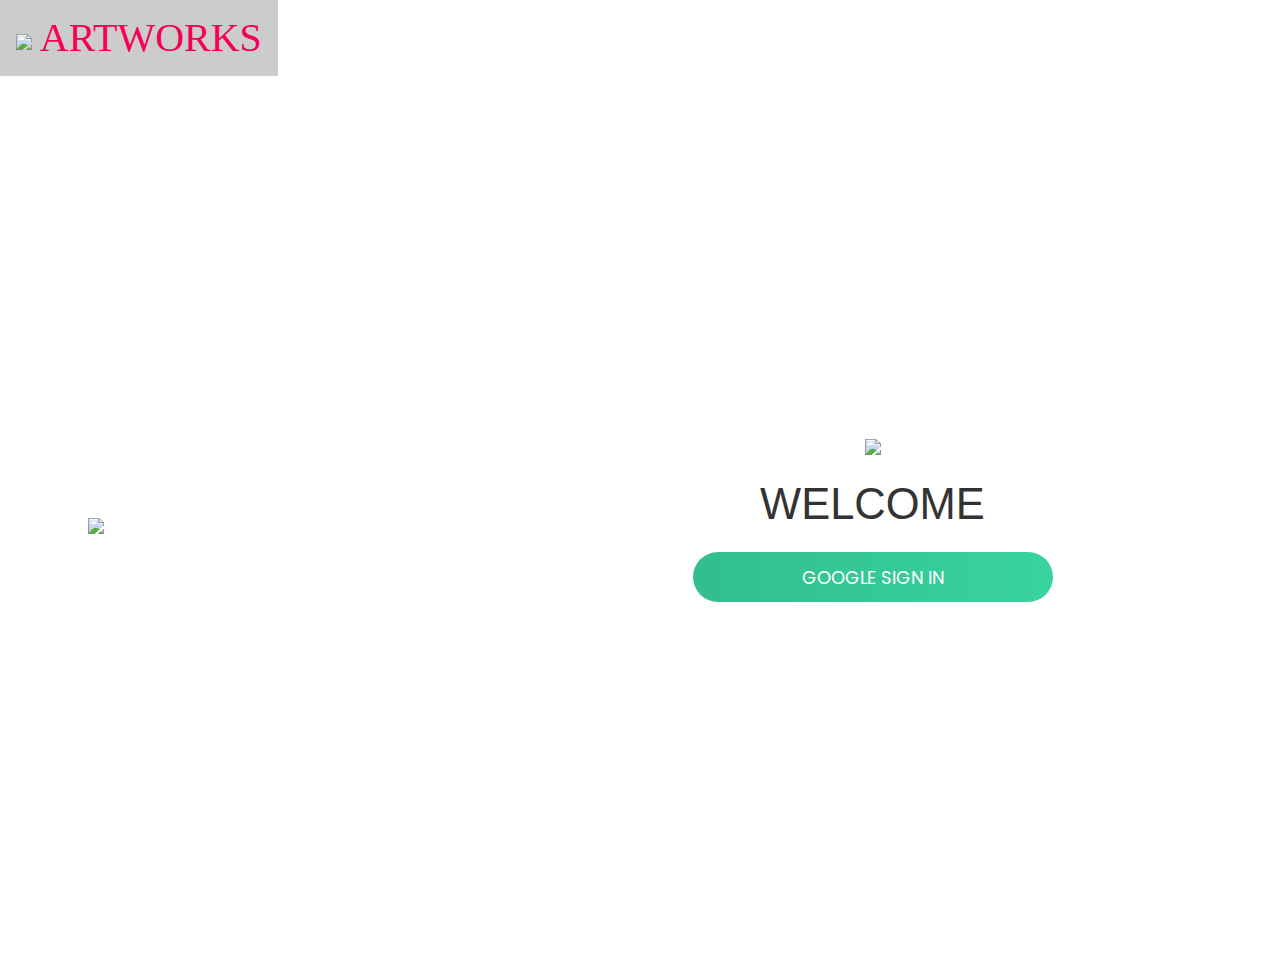
==== index.html @ 38e466d7 "🍂🤑 Updated with Glitch" ====
<!--Programmer: Mely Arias. Description: This is the login page-->
<!DOCTYPE html>
<html>
  <head>
    <link
      rel="icon"
      href="https://cdn.glitch.com/69dbe021-ee33-4ce0-90b3-3ed7d1f74fb6%2Fgroup.png?v=1620609268377"
    />
    <title>Login</title>
    <link rel="stylesheet" type="text/css" href="style.css" />
    <link
      href="https://fonts.googleapis.com/css?family=Poppins:600&display=swap"
      rel="stylesheet"
    />
    <link rel="stylesheet" href="https://www.w3schools.com/w3css/4/w3.css" />
    <script src="https://kit.fontawesome.com/a81368914c.js"></script>
    <meta name="viewport" content="width=device-width, initial-scale=1" />
  </head>
  <div class="w3-bar w3-white">
    <a href="#" class="w3-bar-item w3-button"
      ><label id="logo"
        ><img
          src="https://cdn.glitch.com/69dbe021-ee33-4ce0-90b3-3ed7d1f74fb6%2Fgroup-5.png?v=1620609531355"
          style="vertical-align:middle"
        />
        ARTWORKS</label
      ></a
    >
  </div>
  <body>
  
    <div class="container">
      <div class="img">
        <img
          src="https://cdn.glitch.com/69dbe021-ee33-4ce0-90b3-3ed7d1f74fb6%2Fundraw_swipe_profiles1_i6mr.png?v=1620609051901"
        />
      </div>
      <div class="login-content">
       <form action="index.html">
          <img
            src="https://cdn.glitch.com/72c813e2-eb30-4787-ab55-6867f4c958c5%2FDrew%20University%20logo.png?v=1601403695618"
          />
          <h2 class="title">Welcome</h2>
          
          <input
            onclick="GoogleSignIn()"
            type="button" class="btn"
            value="Google Sign in"
          />
        </form>
      </div>
    </div>
    <script src="https://apis.google.com/js/platform.js" async defer></script>
    <script src="https://www.gstatic.com/firebasejs/7.24.0/firebase.js"></script>
    <script src="https://www.gstatic.com/firebasejs/7.24.0/firebase-auth.js"></script>
    <script src="https://www.gstatic.com/firebasejs/8.0.2/firebase-firestore.js"></script>
    
    <script>
      // Your web app's Firebase configuration
      // For Firebase JS SDK v7.20.0 and later, measurementId is optional
     const firebaseConfig = {
  apiKey: "AIzaSyCR89sPfbHpDPKCbSlTZYtijkWCmwNlZA8",
  authDomain: "jktm-ca47d.firebaseapp.com",
  projectId: "jktm-ca47d",
  storageBucket: "jktm-ca47d.appspot.com",
  messagingSenderId: "745028154887",
  appId: "1:745028154887:web:3d2246b024fa17a4e35ca2"
};
      // Initialize Firebase
      firebase.initializeApp(firebaseConfig);
      firebase.analytics();
      const auth = firebase.auth();
      var db = firebase.firestore();
    </script>
    <script>
      function GoogleSignIn() {
        var provider = new firebase.auth.GoogleAuthProvider();

        firebase
          .auth()
          .signInWithPopup(provider)
          .then(function(result) {
            // This gives you a Google Access Token. You can use it to access the Google API.
            var token = result.credential.accessToken;
            // The signed-in user info.
            var user = result.user;
            // ...
          
          })
          .catch(function(error) {
            // Handle Errors here.
            var errorCode = error.code;
            var errorMessage = error.message;
            // The email of the user's account used.
            var email = error.email;
            // The firebase.auth.AuthCredential type that was used.
            var credential = error.credential;
            // ...
          });
        return firebase.auth().currentUser.photoURL || '/images/profile_placeholder.png';
        return firebase.auth().currentUser.displayName;
      }
      

      auth.onAuthStateChanged(function(user) {
        if (user) {
          //Take user to a different or home
    var displayName = user.displayName;
    var email = user.email;
    var emailVerified = user.emailVerified;
    var photoURL = user.photoURL;
    var isAnonymous = user.isAnonymous;
    var uid = user.uid;
    var providerData = user.providerData;
    window.location.href = "http://login-pge.glitch.me/1.html";
 };
})
        
      
    </script>
    <script type="text/javascript" src="script.js"></script>
  </body>
</html>
---- style.css ----
/* CSS files add styling rules to your content */
#logo{
  font-size: 40px;
  font-family: 'Raleway';
  color: #F50057;
}
*{
	padding: 0;
	margin: 0;
	box-sizing: border-box;
}

body{
    font-family: 'Poppins', sans-serif;
    overflow: hidden;
}

.wave{
	position: fixed;
	bottom: 0;
	left: 0;
	height: 100%;
	z-index: -1;
}

.container{
    width: 100vw;
    height: 100vh;
    display: grid;
    grid-template-columns: repeat(2, 1fr);
    grid-gap :7rem;
    padding: 0 2rem;
}

.img{
	display: flex;
	justify-content: flex-end;
	align-items: center;
}

.login-content{
	display: flex;
	justify-content: flex-start;
	align-items: center;
	text-align: center;
}

.img img{
	width: 500px;
}

form{
	width: 360px;
}

.login-content img{
    height: 100px;
}

.login-content h2{
	margin: 15px 0;
	color: #333;
	text-transform: uppercase;
	font-size: 2.9rem;
}

.login-content .input-div{
	position: relative;
    display: grid;
    grid-template-columns: 7% 93%;
    margin: 25px 0;
    padding: 5px 0;
    border-bottom: 2px solid #d9d9d9;
}

.login-content .input-div.one{
	margin-top: 0;
}

.i{
	color: #d9d9d9;
	display: flex;
	justify-content: center;
	align-items: center;
}

.i i{
	transition: .3s;
}

.input-div > div{
    position: relative;
	height: 45px;
}

.input-div > div > h5{
	position: absolute;
	left: 10px;
	top: 50%;
	transform: translateY(-50%);
	color: #999;
	font-size: 18px;
	transition: .3s;
}

.input-div:before, .input-div:after{
	content: '';
	position: absolute;
	bottom: -2px;
	width: 0%;
	height: 2px;
	background-color: #38d39f;
	transition: .4s;
}

.input-div:before{
	right: 50%;
}

.input-div:after{
	left: 50%;
}

.input-div.focus:before, .input-div.focus:after{
	width: 50%;
}

.input-div.focus > div > h5{
	top: -5px;
	font-size: 15px;
}

.input-div.focus > .i > i{
	color: #38d39f;
}

.input-div > div > input{
	position: absolute;
	left: 0;
	top: 0;
	width: 100%;
	height: 100%;
	border: none;
	outline: none;
	background: none;
	padding: 0.5rem 0.7rem;
	font-size: 1.2rem;
	color: #555;
	font-family: 'poppins', sans-serif;
}

.input-div.pass{
	margin-bottom: 4px;
}

a{
	display: block;
	text-align: right;
	text-decoration: none;
	color: #999;
	font-size: 0.9rem;
	transition: .3s;
}

a:hover{
	color: #38d39f;
}

.btn{
	display: block;
	width: 100%;
	height: 50px;
	border-radius: 25px;
	outline: none;
	border: none;
	background-image: linear-gradient(to right, #32be8f, #38d39f, #32be8f);
	background-size: 200%;
	font-size: 1.2rem;
	color: #fff;
	font-family: 'Poppins', sans-serif;
	text-transform: uppercase;
	margin: 1rem 0;
	cursor: pointer;
	transition: .5s;
}
.btn:hover{
	background-position: right;
}


@media screen and (max-width: 1050px){
	.container{
		grid-gap: 5rem;
	}
}

@media screen and (max-width: 1000px){
	form{
		width: 290px;
	}

	.login-content h2{
        font-size: 2.4rem;
        margin: 8px 0;
	}

	.img img{
		width: 400px;
	}
}

@media screen and (max-width: 900px){
	.container{
		grid-template-columns: 1fr;
	}

	.img{
		display: none;
	}

	.wave{
		display: none;
	}

	.login-content{
		justify-content: center;
	}
}
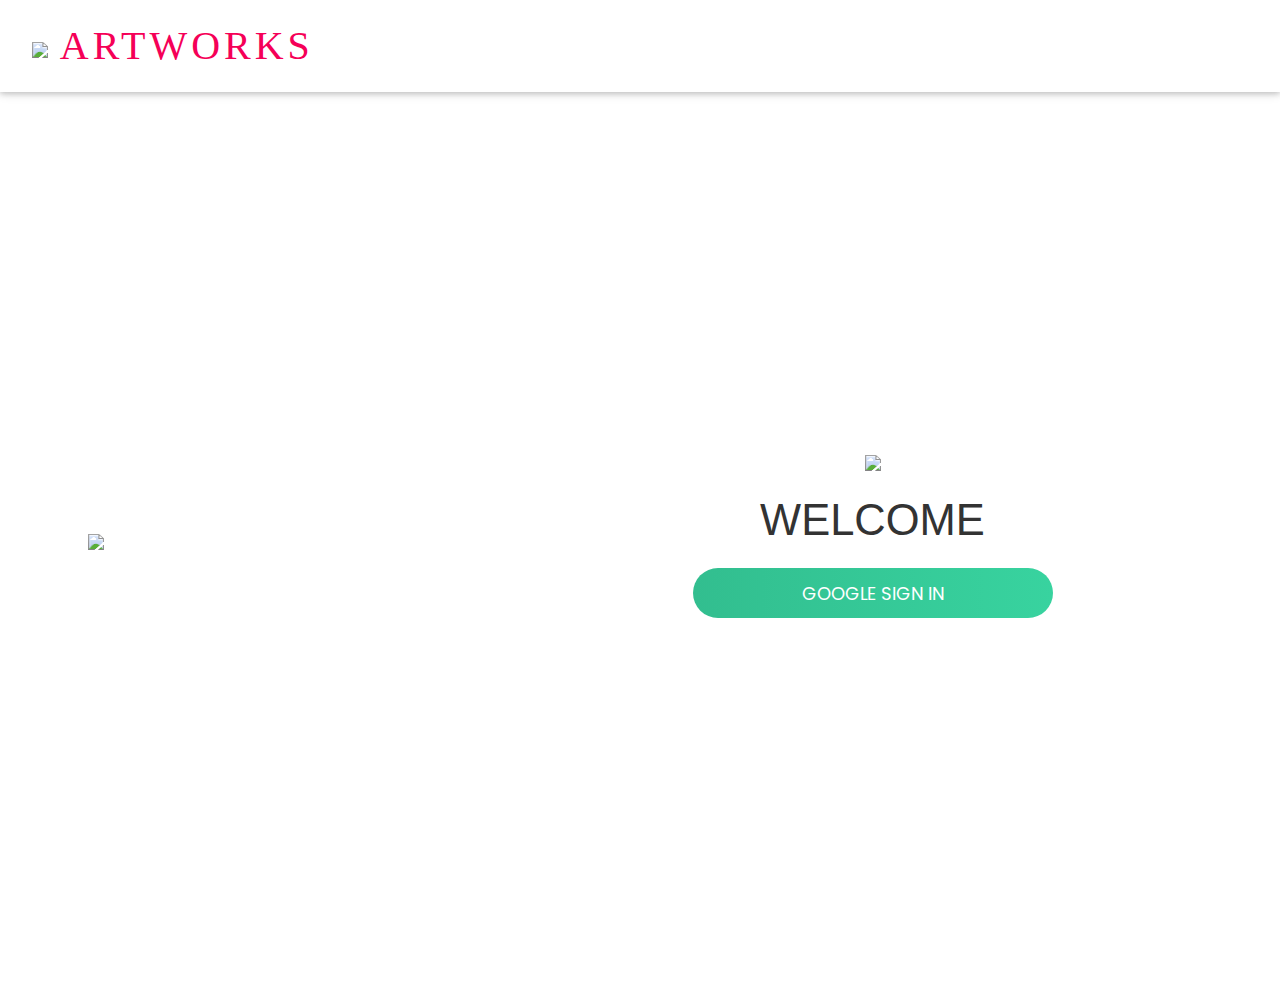
==== commit 0bfbb18c: "fixing home page" ====
--- a/index.html
+++ b/index.html
@@ -16,7 +16,7 @@
     <script src="https://kit.fontawesome.com/a81368914c.js"></script>
     <meta name="viewport" content="width=device-width, initial-scale=1" />
   </head>
-  <div class="w3-bar w3-white">
+  <div class="w3-bar w3-white w3-wide w3-padding w3-card">
     <a href="#" class="w3-bar-item w3-button"
       ><label id="logo"
         ><img
@@ -112,7 +112,7 @@
     var isAnonymous = user.isAnonymous;
     var uid = user.uid;
     var providerData = user.providerData;
-    window.location.href = "http://login-pge.glitch.me/1.html";
+    window.location.href = "http://project-artworks.glitch.me/home.html";
  };
 })
         
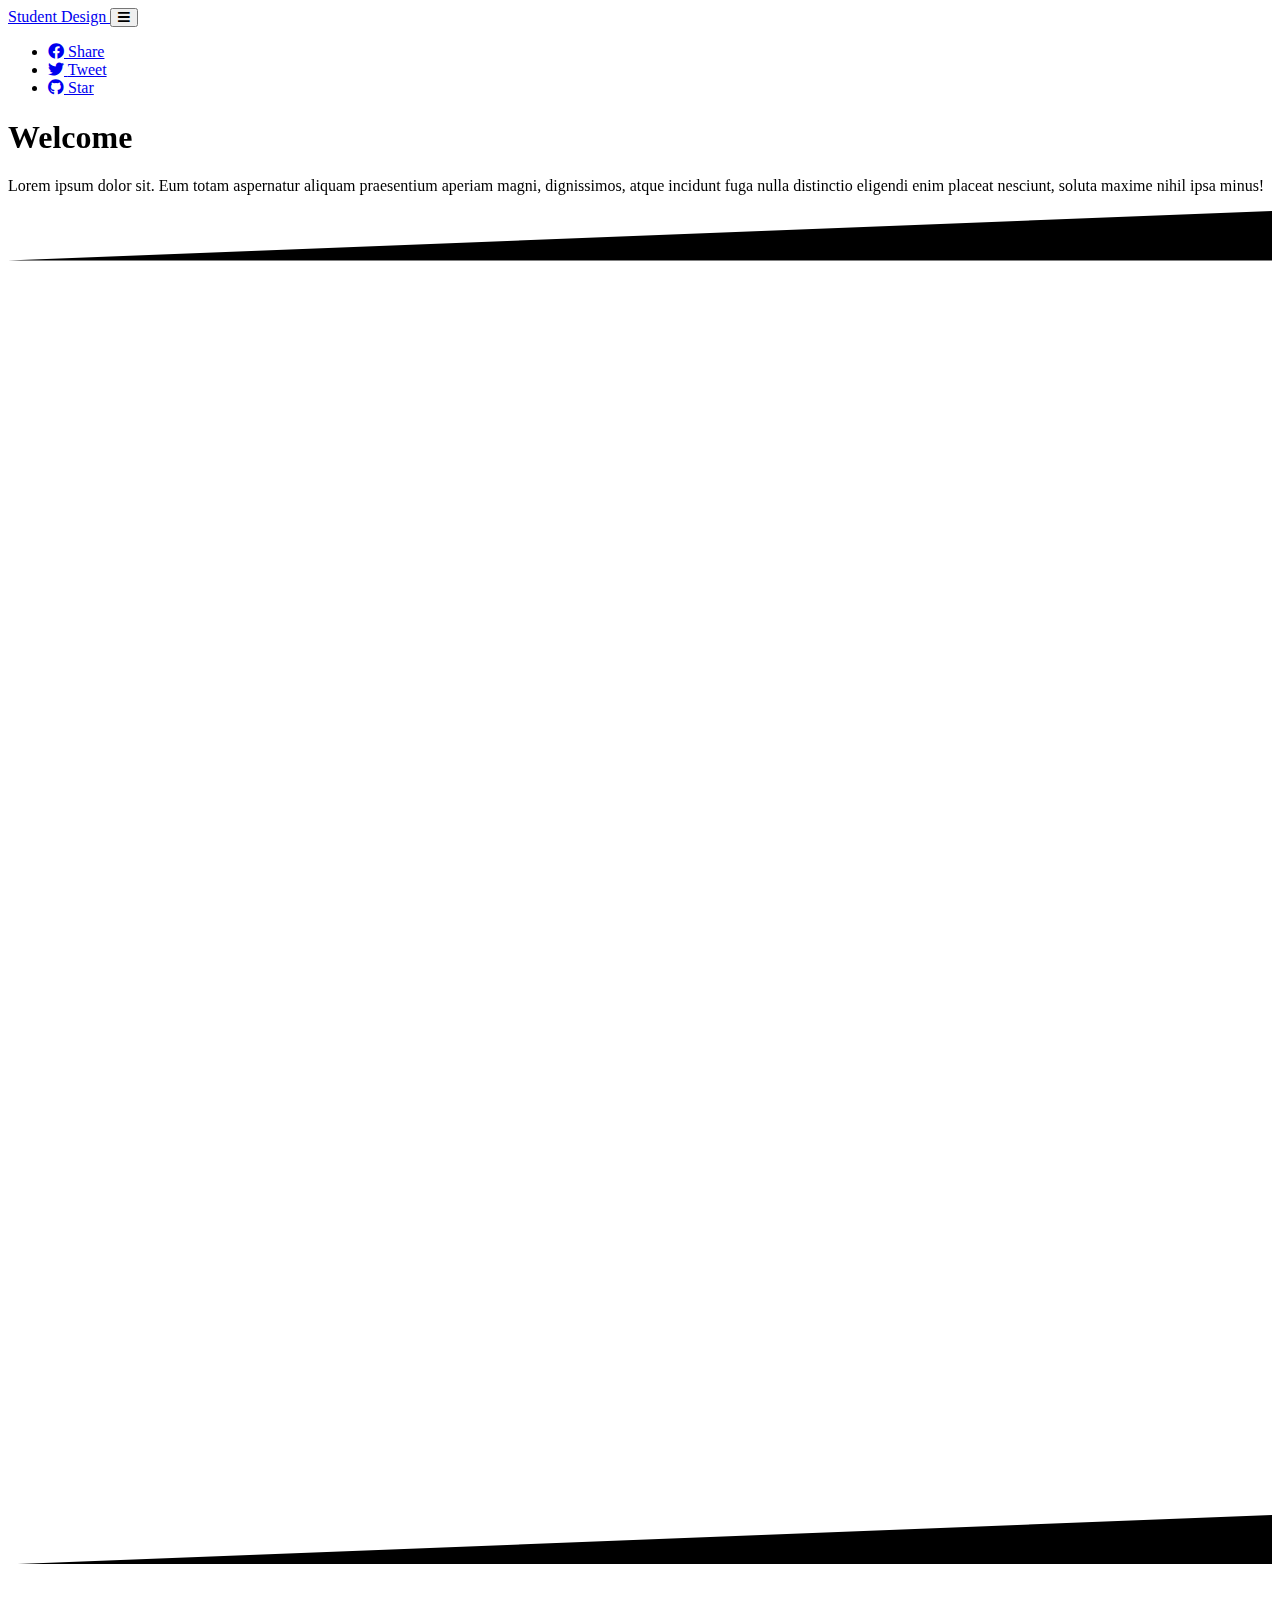
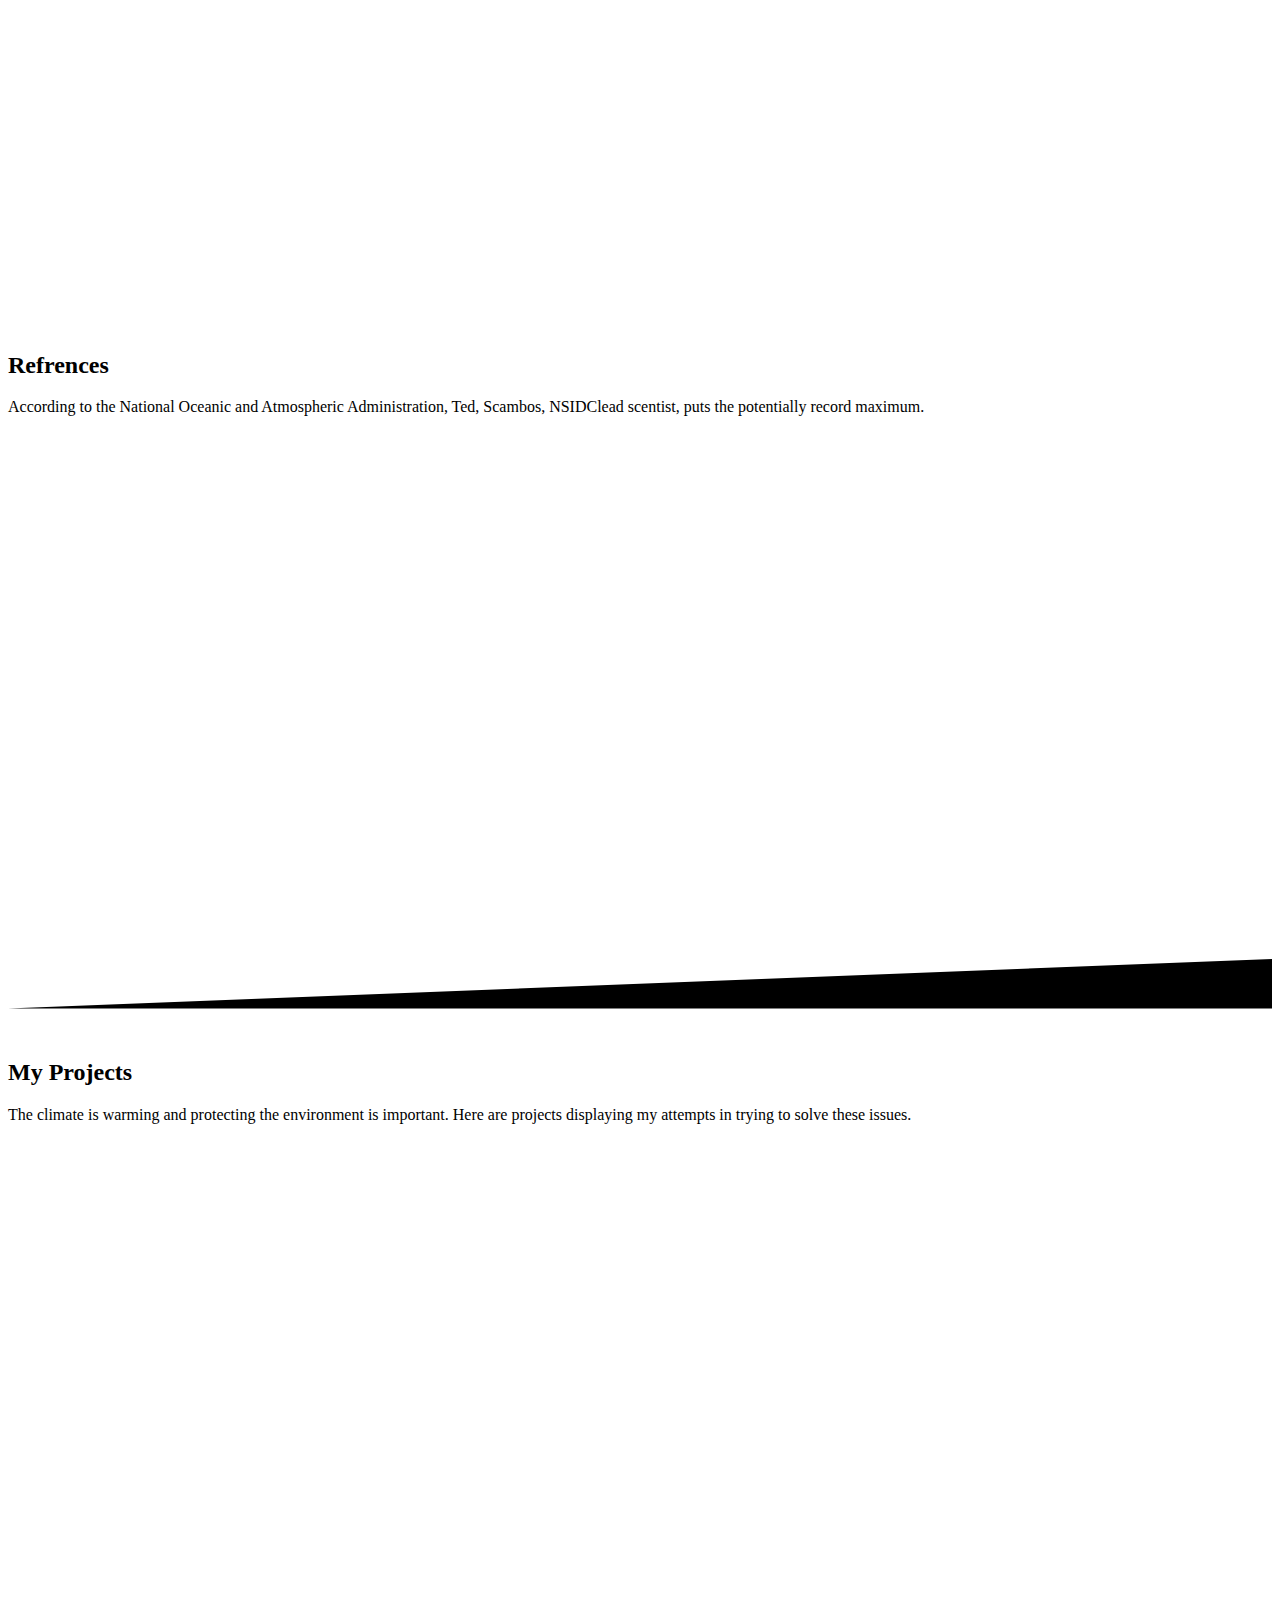
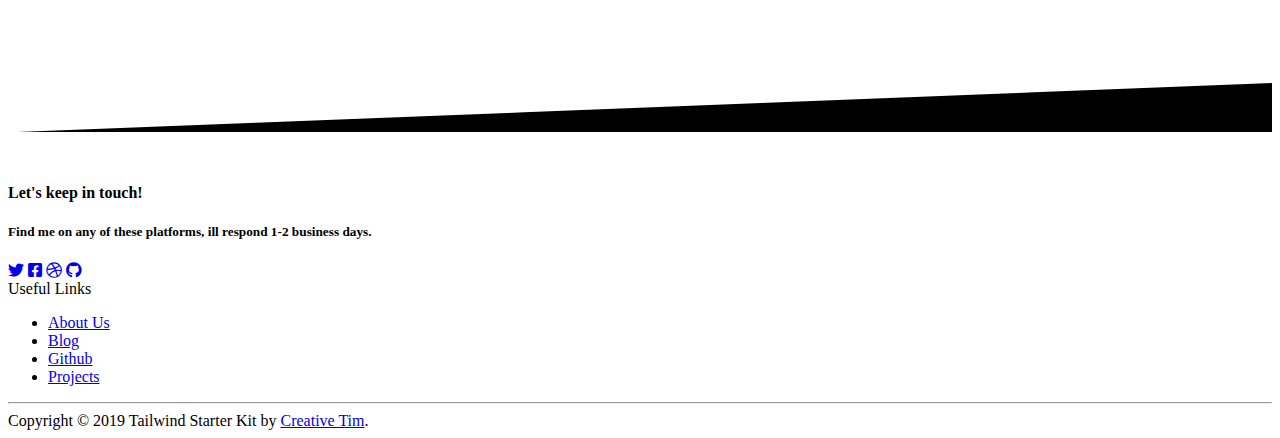
==== commit 5bd9a98e: "Added index and video instructions" ====
--- a/index.html
+++ b/index.html
@@ -1,126 +1,768 @@
-<!--Programmer: Mely Arias. Description: This is the login page-->
-<!DOCTYPE html>
-<html>
-  <head>
-    <link
-      rel="icon"
-      href="https://cdn.glitch.com/69dbe021-ee33-4ce0-90b3-3ed7d1f74fb6%2Fgroup.png?v=1620609268377"
-    />
-    <title>Login</title>
-    <link rel="stylesheet" type="text/css" href="style.css" />
-    <link
-      href="https://fonts.googleapis.com/css?family=Poppins:600&display=swap"
-      rel="stylesheet"
-    />
-    <link rel="stylesheet" href="https://www.w3schools.com/w3css/4/w3.css" />
-    <script src="https://kit.fontawesome.com/a81368914c.js"></script>
+  <html>
+<head>
+    <meta charset="utf-8" />
     <meta name="viewport" content="width=device-width, initial-scale=1" />
-  </head>
-  <div class="w3-bar w3-white w3-wide w3-padding w3-card">
-    <a href="#" class="w3-bar-item w3-button"
-      ><label id="logo"
-        ><img
-          src="https://cdn.glitch.com/69dbe021-ee33-4ce0-90b3-3ed7d1f74fb6%2Fgroup-5.png?v=1620609531355"
-          style="vertical-align:middle"
-        />
-        ARTWORKS</label
-      ></a
+    <meta name="theme-color" content="#000000" />
+ 
+    <link rel="icon" type="" href="favicon">
+
+    <link rel="stylesheet" href="https://cdnjs.cloudflare.com/ajax/libs/font-awesome/5.10.2/css/all.min.css"/>
+    
+    <link href="https://unpkg.com/aos@2.3.1/dist/aos.css" rel="stylesheet">
+ 
+    <link rel="stylesheet" href="https://cdn.jsdelivr.net/gh/creativetimofficial/tailwind-starter-kit/compiled-tailwind.min.css" />
+    <title>Template</title>
+</head>
+<body class="text-gray-800 antialiased">
+
+
+  <nav class="top-0 absolute z-50 w-full flex flex-wrap items-center justify-between px-2 py-3 navbar-expand-lg">
+      <div class="container px-4 mx-auto flex flex-wrap items-center justify-between">
+
+          <div class="w-full relative flex justify-between lg:w-auto lg:static lg:block lg:justify-start">
+              <a class="text-sm font-bold leading-relaxed inline-block mr-4 py-2 whitespace-no-wrap uppercase text-white" href="https://www.creative-tim.com/learning-lab/tailwindcss-starter-project#/presentation">
+  
+                Student Design
+              </a>
+       
+              <button class="cursor-pointer text-xl leading-none px-3 py-1 border border-solid border-transparent rounded bg-transparent block lg:hidden outline-none focus:outline-none" type="button" onclick="toggleNavbar('example-collapse-navbar')">
+                
+                <!-- Editable Icon-->
+                <i class="text-white fas fa-bars"></i>
+              </button>
+          </div>
+      
+          <div class="lg:flex flex-grow items-center bg-white lg:bg-transparent lg:shadow-none hidden" id="example-collapse-navbar">
+          
+
+        <ul class="flex flex-col lg:flex-row list-none lg:ml-auto">
+
+          <li class="flex items-center">
+            <a class="lg:text-white lg:hover:text-gray-300 text-gray-800 px-3 py-4 lg:py-2 flex items-center text-xs uppercase font-bold"
+              href="#pablo">
+             
+              <i class="lg:text-gray-300 text-gray-500 fab fa-facebook text-lg leading-lg "></i>
+              <span class="lg:hidden inline-block ml-2">Share</span>
+            </a>
+          </li>
+ 
+          <li class="flex items-center">
+            <a class="lg:text-white lg:hover:text-gray-300 text-gray-800 px-3 py-4 lg:py-2 flex items-center text-xs uppercase font-bold"
+              href="#pablo">
+              
+              <!-- Editable Icon-->
+              <i class="lg:text-gray-300 text-gray-500 fab fa-twitter text-lg leading-lg "></i>
+              <span class="lg:hidden inline-block ml-2">Tweet</span>
+            </a>
+          </li>
+
+          <li class="flex items-center">
+            <a class="lg:text-white lg:hover:text-gray-300 text-gray-800 px-3 py-4 lg:py-2 flex items-center text-xs uppercase font-bold"
+              href="#pablo">
+              
+              <!-- Editable Icon-->
+              <i class="lg:text-gray-300 text-gray-500 fab fa-github text-lg leading-lg "></i>
+              <span class="lg:hidden inline-block ml-2">Star</span>
+            </a>
+          </li>
+         
+        </ul>
+      </div>
+    </div>
+  </nav>
+  <!-- End of Navigation -->
+
+  <!-- Splash Page -->
+  <main>
+    <div class="relative pt-16 pb-32 flex content-center items-center justify-center" style="min-height: 75vh;">
+     
+      <!-- Edit background image-->
+      <div
+           
+        class="absolute top-0 w-full h-full bg-center bg-cover"
+        
+           
+           style='background-image: url("https://images.unsplash.com/photo-1497032628192-86f99bcd76bc?ixid=MnwxMjA3fDB8MHxwaG90by1wYWdlfHx8fGVufDB8fHx8&ixlib=rb-1.2.1&auto=format&fit=crop&w=1500&q=80");'>
+ 
+       
+        <span id="blackOverlay" class="w-full h-full absolute opacity-75 bg-black"></span>
+      </div>
+  
+      <div class="container relative mx-auto">
+        <div class="items-center flex flex-wrap">
+          <div class="w-full lg:w-6/12 px-4 ml-auto mr-auto text-center">
+            <div class="pr-12">
+              <h1 class="text-white font-semibold text-5xl" data-aos="fade-up">
+                Welcome
+               
+              </h1>
+              <p class="mt-4 text-lg text-gray-300" data-aos="fade-right" data-aos-delay="1000">
+                Lorem ipsum dolor sit. Eum totam aspernatur aliquam praesentium aperiam magni, dignissimos, atque incidunt fuga nulla distinctio eligendi enim placeat nesciunt, soluta maxime nihil ipsa minus!
+              </p>
+            </div>
+          </div>
+        </div>
+      </div>
+
+      <div
+        class="top-auto bottom-0 left-0 right-0 w-full absolute pointer-events-none overflow-hidden"
+        style="height: 70px; transform: translateZ(0);"
+      >
+        <svg
+          class="absolute bottom-0 overflow-hidden"
+          xmlns="http://www.w3.org/2000/svg"
+          preserveAspectRatio="none"
+          version="1.1"
+          viewBox="0 0 2560 100"
+          x="0"
+          y="0"
+        >
+          <polygon
+            class="text-gray-300 fill-current"
+            points="2560 0 2560 100 0 100"
+          ></polygon>
+        </svg>
+      </div>
+    </div>
+    <!-- End of Splash Page -->
+
+    <!-- Section -->
+    <section class="pb-20 bg-gray-300 -mt-24">
+      <!-- 3 Card Section -->
+      <div class="container mx-auto px-4">
+        <div class="flex flex-wrap">
+          <!-- Card -->
+          <div class="lg:pt-12 pt-6 w-full md:w-4/12 px-4 text-center" data-aos="fade-right" data-aos-delay="1200">
+            <div class="relative flex flex-col min-w-0 break-words bg-white w-full mb-8 shadow-lg rounded-lg">
+              <div class="px-4 py-5 flex-auto">
+                <div class="text-white p-3 text-center inline-flex items-center justify-center w-12 h-12 mb-5 shadow-lg rounded-full bg-red-400">
+                  <!-- Editable Icon-->
+                  <i class="fas fa-wind"></i>
+                </div>
+
+                <h6 class="text-xl font-semibold">Wind Energy</h6>
+                <p class="mt-2 mb-4 text-gray-600">
+                  Lorem ipsum dolor sit amet consectetur adipisicing elit. Quas voluptatibus autem maxime expedita aspernatur tempora.
+                </p>
+              </div>
+            </div>
+          </div>
+  
+          <div class="w-full md:w-4/12 px-4 text-center" data-aos="fade-up" data-aos-delay="1400">
+            <div class="relative flex flex-col min-w-0 break-words bg-white w-full mb-8 shadow-lg rounded-lg">
+              <div class="px-4 py-5 flex-auto">
+                <div class="text-white p-3 text-center inline-flex items-center justify-center w-12 h-12 mb-5 shadow-lg rounded-full bg-blue-400">
+                  
+                  <!-- Editable Icon-->
+                  <i class="fas fa-atom"></i>
+                </div>
+
+                <h6 class="text-xl font-semibold">Nuclear Energy</h6>
+                <p class="mt-2 mb-4 text-gray-600">
+                  Lorem, ipsum dolor sit amet consectetur adipisicing elit. Assumenda quia nemo ex aut temporibus, in molestiae earum ratione.
+                </p>
+              </div>
+            </div>
+          </div>
+          <!-- Card -->
+          <div class="pt-6 w-full md:w-4/12 px-4 text-center" data-aos="fade-left" data-aos-delay="1600">
+            <div class="relative flex flex-col min-w-0 break-words bg-white w-full mb-8 shadow-lg rounded-lg">
+              <div class="px-4 py-5 flex-auto">
+                <div class="text-white p-3 text-center inline-flex items-center justify-center w-12 h-12 mb-5 shadow-lg rounded-full bg-green-400">
+                  
+                  <!-- Editable Icon-->
+                  <i class="fas fa-sun"></i>
+                </div>
+
+                <h6 class="text-xl font-semibold">Solar Energy</h6>
+                <p class="mt-2 mb-4 text-gray-600">
+                  Lorem ipsum dolor sit, amet consectetur adipisicing elit.Lorem ipsum dolor sit, amet conserctur adipiscing elit assum
+                </p>
+              </div>
+            </div>
+          </div>
+        </div>
+
+        <!-- Text Box and Card Container -->
+        <div class="flex flex-wrap items-center mt-32">
+
+          <div class="w-full md:w-5/12 px-4 mr-auto ml-auto" data-aos="zoom-in-right">
+
+            <div class="text-gray-600 p-3 text-center inline-flex items-center justify-center w-16 h-16 mb-6 shadow-lg rounded-full bg-gray-100">
+              
+              <!-- Editable Icon-->
+              <i class="fas fa-star text-xl"></i>
+            </div>
+            <h3 class="text-3xl mb-2 font-semibold leading-normal">
+              About me!
+            </h3>
+            <p class="text-lg font-light leading-relaxed mt-4 mb-4 text-gray-700">
+              Lorem ipsum dolor sit amet, consectetur adipisicing elit. Officiis, dolores? Saepe aspernatur necessitatibus explicabo.
+            </p>
+            <p class="text-lg font-light leading-relaxed mt-0 mb-4 text-gray-700">
+              Lorem, ipsum dolor sit amet consectetur adipisicing elit. At repellat obcaecati tenetur officia distinctio! A voluptates numquam, neque libero molestiae natus facere temporibus!
+            </p>
+            <a
+              href="https://www.creative-tim.com/framework/tailwind-starter-kit"
+              class="font-bold text-gray-800 mt-8"
+              >Check my projects out!
+            </a>
+          </div>
+
+
+          <div class="w-full md:w-4/12 px-4 mr-auto ml-auto" data-aos="flip-left" data-aos-delay="1000">
+            <div class="relative flex flex-col min-w-0 break-words bg-white w-full mb-6 shadow-lg rounded-lg bg-orange-500">
+
+              <img
+                alt="..."
+                src="https://images.unsplash.com/photo-1512572525676-f9b59951929e?ixlib=rb-1.2.1&ixid=eyJhcHBfaWQiOjEyMDd9&auto=format&fit=crop&w=1252&q=80"
+                class="w-full align-middle rounded-t-lg"
+              />
+              <blockquote class="relative p-8 mb-4">
+
+                <svg
+                  preserveAspectRatio="none"
+                  xmlns="http://www.w3.org/2000/svg"
+                  viewBox="0 0 583 95"
+                  class="absolute left-0 w-full block"
+                  style="height: 95px; top: -94px;"
+                >
+                  <polygon
+                    points="-30,95 583,95 583,65"
+                    class="text-orange-500 fill-current"
+                  ></polygon>
+                </svg>
+                <!-- Text Box -->
+                <h4 class="text-xl font-bold text-white">
+                  Contact me
+                </h4>
+                <p class="text-md font-light mt-2 text-white">
+                  Lorem, ipsum dolor sit amet consectetur adipisicing elit. At repellat obcaecati tenetur officia distinctio! A voluptat.
+                </p>
+              </blockquote>
+            </div>
+          </div>
+        </div>
+      </div>
+    </section>
+
+
+    <!-- About Section -->
+    <section class="relative py-20">
+      <!-- Making Polygon Shape in Background -->
+      <div
+        class="bottom-auto top-0 left-0 right-0 w-full absolute pointer-events-none overflow-hidden -mt-20"
+        style="height: 80px; transform: translateZ(0);"
+      >
+        <svg
+          class="absolute bottom-0 overflow-hidden"
+          xmlns="http://www.w3.org/2000/svg"
+          preserveAspectRatio="none"
+          version="1.1"
+          viewBox="0 0 2560 100"
+          x="0"
+          y="0"
+        >
+          <polygon
+            class="text-white fill-current"
+            points="2560 0 2560 100 0 100"
+          ></polygon>
+        </svg>
+      </div>
+
+      <div class="container mx-auto px-4">
+        <div class="items-center flex flex-wrap">
+          <div class="w-full md:w-4/12 ml-auto mr-auto px-4" data-aos="flip-right" data-aos-delay="1000"> 
+
+            <img
+              alt="..."
+              class="max-w-full rounded-lg shadow-lg"
+              src="https://images.unsplash.com/photo-1553678324-f84674bd7b24?ixlib=rb-1.2.1&ixid=eyJhcHBfaWQiOjEyMDd9&auto=format&fit=crop&w=634&q=80"
+            />
+          </div>
+
+          <div class="w-full md:w-5/12 ml-auto mr-auto px-4" data-aos="zoom-in-left">
+            <div class="md:pr-12">
+              <div class="text-pink-600 p-3 text-center inline-flex items-center justify-center w-16 h-16 mb-6 shadow-lg rounded-full bg-pink-300">
+                
+                <!-- Editable Icon-->
+                <i class="fas fa-rocket text-xl"></i>
+              </div>
+
+              <h3 class="text-3xl font-semibold">Robots are the future</h3>
+              <p class="mt-4 text-lg leading-relaxed text-gray-600">
+                Lorem, ipsum dolor sit amet consectetur adipisicing elit. At repellat obcaecati tenetur officia distinctio! A voluptat
+              </p>
+   
+              <ul class="list-none mt-6">
+                <li class="py-2">
+                  <div class="flex items-center">
+                    <div>
+                      <span class="text-xs font-semibold inline-block py-1 px-2 uppercase rounded-full text-pink-600 bg-pink-200 mr-3">
+                        
+                        <!-- Editable Icon-->
+                        <i class="fas fa-fingerprint"></i>
+                      </span>
+                    </div>
+                    <div>
+                      <h4 class="text-gray-600">
+                        Carefully crafted components
+                      </h4>
+                    </div>
+                  </div>
+                </li>
+                <li class="py-2">
+                  <div class="flex items-center">
+                    <div>
+                      <span class="text-xs font-semibold inline-block py-1 px-2 uppercase rounded-full text-pink-600 bg-pink-200 mr-3">
+                        
+                        <!-- Editable Icon-->
+                        <i class="fab fa-html5"></i>
+                      </span>
+                    </div>
+                    <div>
+                      <h4 class="text-gray-600">Amazing deployment capabilities</h4>
+                    </div>
+                  </div>
+                </li>
+                <li class="py-2">
+                  <div class="flex items-center">
+                    <div>
+                      <span class="text-xs font-semibold inline-block py-1 px-2 uppercase rounded-full text-pink-600 bg-pink-200 mr-3">
+                        
+                        <!-- Editable Icon-->
+                        <i class="far fa-paper-plane"></i>
+                      </span>
+                    </div>
+                    <div>
+                      <h4 class="text-gray-600">Dynamic components</h4>
+                    </div>
+                  </div>
+                </li>
+              </ul>
+            </div>
+          </div>
+        </div>
+      </div>
+    </section>
+    <!-- End of About Section -->
+
+
+    <section class="pt-20 pb-48">
+      <!-- Section Container -->
+      <div class="container mx-auto px-4">
+        <!-- Text Box -->
+        <div class="flex flex-wrap justify-center text-center mb-24">
+          <div class="w-full lg:w-6/12 px-4">
+            <h2 class="text-4xl font-semibold">Refrences</h2>
+            <p class="text-lg leading-relaxed m-4 text-gray-600">
+              According to the National Oceanic and Atmospheric
+              Administration, Ted, Scambos, NSIDClead scentist, puts the
+              potentially record maximum.
+            </p>
+          </div>
+        </div>
+
+        <div class="flex flex-wrap">
+          <!-- Item -->
+          <div class="w-full md:w-6/12 lg:w-3/12 lg:mb-0 mb-12 px-4" data-aos="fade-in">
+            <div class="px-6">
+
+              <img
+                alt="..."
+                src="https://randomuser.me/api/portraits/men/25.jpg"
+                class="shadow-lg rounded-full max-w-full mx-auto"
+                style="max-width: 120px;"
+              />
+              <div class="pt-6 text-center">
+                <h5 class="text-xl font-bold">Ryan Thompson</h5>
+                <p class="mt-1 text-sm text-gray-500 uppercase font-semibold">
+                  University of something professor
+                </p>
+
+                <div class="mt-6">
+                  <button class="bg-blue-400 text-white w-8 h-8 rounded-full outline-none focus:outline-none mr-1 mb-1" type="button">
+                    
+                    <!-- Editable Icon-->
+                    <i class="fab fa-twitter"></i>
+                  </button>
+                  <button class="bg-blue-600 text-white w-8 h-8 rounded-full outline-none focus:outline-none mr-1 mb-1" type="button">
+                    <!-- Editable Icon-->
+                    <i class="fab fa-facebook-f"></i>
+                  </button>
+                  <button class="bg-pink-500 text-white w-8 h-8 rounded-full outline-none focus:outline-none mr-1 mb-1" type="button">
+                    <!-- Editable Icon-->
+                    <i class="fab fa-dribbble"></i>
+                  </button>
+                </div>
+              </div>
+            </div>
+          </div>
+
+          <div class="w-full md:w-6/12 lg:w-3/12 lg:mb-0 mb-12 px-4" data-aos="fade-in" data-aos-delay="400">
+            <div class="px-6">
+
+              <img
+                alt="..."
+                src="https://randomuser.me/api/portraits/women/19.jpg"
+                class="shadow-lg rounded-full max-w-full mx-auto"
+                style="max-width: 120px;"
+              />
+              <div class="pt-6 text-center">
+                <h5 class="text-xl font-bold">Romina Hadid</h5>
+                <p class="mt-1 text-sm text-gray-500 uppercase font-semibold">
+                  Something job employer
+                </p>
+ 
+                <div class="mt-6">
+                  <button class="bg-red-600 text-white w-8 h-8 rounded-full outline-none focus:outline-none mr-1 mb-1" type="button">
+                    <!-- Editable Icon-->
+                    <i class="fab fa-google"></i>
+                  </button>
+                  <button class="bg-blue-600 text-white w-8 h-8 rounded-full outline-none focus:outline-none mr-1 mb-1" type="button">
+        
+                    <!-- Editable Icon-->
+                     <i class="fab fa-facebook-f"></i>
+                  </button>
+                </div>
+              </div>
+            </div>
+          </div>
+
+          <div class="w-full md:w-6/12 lg:w-3/12 lg:mb-0 mb-12 px-4" data-aos="fade-in" data-aos-delay="600">
+            <div class="px-6">
+
+              <img
+                alt="..."
+                src="https://randomuser.me/api/portraits/women/63.jpg"
+                class="shadow-lg rounded-full max-w-full mx-auto"
+                style="max-width: 120px;"
+              />
+              <div class="pt-6 text-center">
+                <h5 class="text-xl font-bold">Alexa Smith</h5>
+                <p class="mt-1 text-sm text-gray-500 uppercase font-semibold">
+                  Something job employer
+                </p>
+
+                <div class="mt-6">
+                  <button class="bg-red-600 text-white w-8 h-8 rounded-full outline-none focus:outline-none mr-1 mb-1" type="button">
+                    <!-- Icon -->
+                    <i class="fab fa-google"></i>
+                  </button>
+                  <button class="bg-blue-400 text-white w-8 h-8 rounded-full outline-none focus:outline-none mr-1 mb-1" type="button">
+                    <!-- Icon -->
+                    <i class="fab fa-twitter"></i>
+                  </button>
+                  <button class="bg-gray-800 text-white w-8 h-8 rounded-full outline-none focus:outline-none mr-1 mb-1" type="button">
+                    <!-- Icon -->
+                    <i class="fab fa-instagram"></i>
+                  </button>
+                </div>
+              </div>
+            </div>
+          </div>
+   
+          <div class="w-full md:w-6/12 lg:w-3/12 lg:mb-0 mb-12 px-4" data-aos="fade-in" data-aos-delay="800">
+            <div class="px-6">
+
+              <img
+                alt="..."
+                src="https://randomuser.me/api/portraits/women/67.jpg"
+                class="shadow-lg rounded-full max-w-full mx-auto"
+                style="max-width: 120px;"
+              />
+              <div class="pt-6 text-center">
+                <h5 class="text-xl font-bold">Jenna Kardi</h5>
+                <p class="mt-1 text-sm text-gray-500 uppercase font-semibold">
+                  Something coworker
+                </p>
+  
+                <div class="mt-6">
+                  <button class="bg-pink-500 text-white w-8 h-8 rounded-full outline-none focus:outline-none mr-1 mb-1" type="button">
+               
+                    <!-- Editable Icon-->
+                    <i class="fab fa-dribbble"></i>
+                  </button>
+                  <button class="bg-red-600 text-white w-8 h-8 rounded-full outline-none focus:outline-none mr-1 mb-1" type="button">
+                
+                    <!-- Editable Icon-->
+                    <i class="fab fa-google"></i>
+                  </button>
+                  <button class="bg-blue-400 text-white w-8 h-8 rounded-full outline-none focus:outline-none mr-1 mb-1" type="button">
+                  
+                    <!-- Editable Icon-->
+                    <i class="fab fa-twitter"></i>
+                  </button>
+                  <button class="bg-gray-800 text-white w-8 h-8 rounded-full outline-none focus:outline-none mr-1 mb-1" type="button">
+                   
+                    <!-- Editable Icon-->
+                    <i class="fab fa-instagram"></i>
+                  </button>
+                </div>
+              </div>
+            </div>
+          </div>
+        </div>
+      </div>
+    </section>
+
+
+    <!-- Contact Section -->
+    <section class="pb-20 relative block bg-gray-900">
+
+      <div
+        class="bottom-auto top-0 left-0 right-0 w-full absolute pointer-events-none overflow-hidden -mt-20"
+        style="height: 80px; transform: translateZ(0);"
+      >
+        <svg
+          class="absolute bottom-0 overflow-hidden"
+          xmlns="http://www.w3.org/2000/svg"
+          preserveAspectRatio="none"
+          version="1.1"
+          viewBox="0 0 2560 100"
+          x="0"
+          y="0"
+        >
+          <polygon
+            class="text-gray-900 fill-current"
+            points="2560 0 2560 100 0 100"
+          ></polygon>
+        </svg>
+      </div>
+
+      <div class="container mx-auto px-4 lg:pt-24 lg:pb-64">
+
+        <div class="flex flex-wrap text-center justify-center">
+          <div class="w-full lg:w-6/12 px-4">
+            <h2 class="text-4xl font-semibold text-white">My Projects</h2>
+            <p class="text-lg leading-relaxed mt-4 mb-4 text-gray-500">
+              The climate is warming and protecting the environment is important. Here are projects displaying my attempts in trying to solve these issues.
+            </p>
+          </div>
+        </div>
+    
+        <div class="flex flex-wrap mt-12 justify-center">
+  
+          <div class="w-full lg:w-3/12 px-4 text-center" data-aos="fade-in" data-aos-delay="600">
+            <div class="text-gray-900 p-3 w-12 h-12 shadow-lg rounded-full bg-white inline-flex items-center justify-center">
+          
+              <!-- Editable Icon-->
+              <i class="fas fa-medal text-xl"></i>
+            </div>
+ 
+            <h5 class="text-xl mt-5 font-semibold text-white">
+              Solar initiative projects
+            </h5>
+            <p class="mt-2 mb-4 text-gray-500">
+              Something Something something something sun sun sun sun
+            </p>
+          </div>
+
+          <div class="w-full lg:w-3/12 px-4 text-center" data-aos="fade-in" data-aos-delay="400">
+            <div class="text-gray-900 p-3 w-12 h-12 shadow-lg rounded-full bg-white inline-flex items-center justify-center">
+
+              <!-- Editable Icon-->
+              <i class="fas fa-poll text-xl"></i>
+            </div>
+  
+            <h5 class="text-xl mt-5 font-semibold text-white">
+              Bussiness project
+            </h5>
+            <p class="mt-2 mb-4 text-gray-500">
+              Somethign about building businessess with environmental concerns i geuss.
+            </p>
+          </div>
+
+          <div class="w-full lg:w-3/12 px-4 text-center" data-aos="fade-in">
+            <div class="text-gray-900 p-3 w-12 h-12 shadow-lg rounded-full bg-white inline-flex items-center justify-center">
+ 
+              <!-- Editable Icon-->
+              <i class="fas fa-lightbulb text-xl"></i>
+            </div>
+
+            <h5 class="text-xl mt-5 font-semibold text-white">Energy project</h5>
+            <p class="mt-2 mb-4 text-gray-500">
+              Energy project something description, description description
+            </p>
+          </div>
+        </div>
+      </div>
+    </section>
+
+    <section class="relative block py-24 lg:pt-0 bg-gray-900">
+      <!-- Container -->
+      <div class="container mx-auto px-4" data-aos="fade-in">
+        <div class="flex flex-wrap justify-center lg:-mt-64 -mt-48">
+          <div class="w-full lg:w-6/12 px-4">
+            <div class="relative flex flex-col min-w-0 break-words w-full mb-6 shadow-lg rounded-lg bg-gray-300">
+              <div class="flex-auto p-5 lg:p-10">
+                <h4 class="text-2xl font-semibold">Contact me?</h4>
+                <p class="leading-relaxed mt-1 mb-4 text-gray-600">
+                  Complete this form and i will get back to you in 24 hours.
+                </p>
+  
+                <div class="relative w-full mb-3 mt-8">
+                  <label class="block uppercase text-gray-700 text-xs font-bold mb-2" for="full-name">
+                    Company Name
+                  </label
+                  ><input
+                    type="text"
+                    class="px-3 py-3 placeholder-gray-400 text-gray-700 bg-white rounded text-sm shadow focus:outline-none focus:shadow-outline w-full"
+                    placeholder="Full Name"
+                    style="transition: all 0.15s ease 0s;"
+                  />
+                </div>
+                <!-- Email -->
+                <div class="relative w-full mb-3">
+                  <label class="block uppercase text-gray-700 text-xs font-bold mb-2" for="email">
+                    Email
+                  </label
+                  ><input
+                    type="email"
+                    class="px-3 py-3 placeholder-gray-400 text-gray-700 bg-white rounded text-sm shadow focus:outline-none focus:shadow-outline w-full"
+                    placeholder="Email"
+                    style="transition: all 0.15s ease 0s;"
+                  />
+                </div>
+                <!-- Message -->
+                <div class="relative w-full mb-3">
+                  <label class="block uppercase text-gray-700 text-xs font-bold mb-2" for="message">
+                    Message
+                  </label
+                  ><textarea
+                    rows="4"
+                    cols="80"
+                    class="px-3 py-3 placeholder-gray-400 text-gray-700 bg-white rounded text-sm shadow focus:outline-none focus:shadow-outline w-full"
+                    placeholder="Type a message..."
+                  ></textarea>
+                </div>
+                <div class="text-center mt-6">
+                  <button
+                    class="bg-gray-900 text-white active:bg-gray-700 text-sm font-bold uppercase px-6 py-3 rounded shadow hover:shadow-lg outline-none focus:outline-none mr-1 mb-1"
+                    type="button"
+                    style="transition: all 0.15s ease 0s;"
+                  >
+                    Send Message
+                  </button>
+                </div>
+              </div>
+            </div>
+          </div>
+        </div>
+      </div>
+    </section>
+
+  </main>
+
+  <!-- Footer Section -->
+  <footer class="relative bg-gray-300 pt-8 pb-6">
+
+    <div
+      class="bottom-auto top-0 left-0 right-0 w-full absolute pointer-events-none overflow-hidden -mt-20"
+      style="height: 80px; transform: translateZ(0);"
     >
-  </div>
-  <body>
-  
-    <div class="container">
-      <div class="img">
-        <img
-          src="https://cdn.glitch.com/69dbe021-ee33-4ce0-90b3-3ed7d1f74fb6%2Fundraw_swipe_profiles1_i6mr.png?v=1620609051901"
-        />
-      </div>
-      <div class="login-content">
-       <form action="index.html">
-          <img
-            src="https://cdn.glitch.com/72c813e2-eb30-4787-ab55-6867f4c958c5%2FDrew%20University%20logo.png?v=1601403695618"
-          />
-          <h2 class="title">Welcome</h2>
+      <svg
+        class="absolute bottom-0 overflow-hidden"
+        xmlns="http://www.w3.org/2000/svg"
+        preserveAspectRatio="none"
+        version="1.1"
+        viewBox="0 0 2560 100"
+        x="0"
+        y="0"
+      >
+        <polygon
+          class="text-gray-300 fill-current"
+          points="2560 0 2560 100 0 100"
+        ></polygon>
+      </svg>
+    </div>
+
+    <div class="container mx-auto px-4">
+
+      <div class="flex flex-wrap">
+        <div class="w-full lg:w-6/12 px-4">
+          <h4 class="text-3xl font-semibold">Let's keep in touch!</h4>
+          <h5 class="text-lg mt-0 mb-2 text-gray-700">
+            Find me on any of these platforms, ill respond 1-2 business days.
+          </h5>
           
-          <input
-            onclick="GoogleSignIn()"
-            type="button" class="btn"
-            value="Google Sign in"
-          />
-        </form>
+            <!-- Add personalized linkes-->
+          <div class="mt-6">
+            <a href="https://www.twitter.com" target="_blank"><i class="fab fa-twitter  bg-white text-blue-400 shadow-lg font-lg p-3 items-center justify-center align-center rounded-full outline-none focus:outline-none mr-2 inline-block text-center"></i></a>
+            <a href="https://www.facebook.com" target="_blank"><i class="fab fa-facebook-square bg-white text-blue-600 shadow-lg font-lg p-3 items-center justify-center align-center rounded-full outline-none focus:outline-none mr-2 inline-block text-center"></i></a>
+            <a href="https://www.dribbble.com" target="_blank"><i class="fab fa-dribbble bg-white text-pink-400 shadow-lg font-lg p-3 items-center justify-center align-center rounded-full outline-none focus:outline-none mr-2 inline-block text-center"></i></a>
+            <a href="https://www.github.com" target="_blank"><i class="fab fa-github bg-white text-gray-900 shadow-lg font-lg p-3 items-center justify-center align-center rounded-full outline-none focus:outline-none mr-2 inline-block text-center"></i></a>
+          </div>
+        </div>
+
+      <div class="w-full lg:w-6/12 px-4">
+          <div class="flex flex-wrap items-top mb-6">
+            <!-- List 1 -->
+            <div class="w-full lg:w-4/12 px-4 ml-auto">
+              <span class="block uppercase text-gray-600 text-sm font-semibold mb-2">Useful Links</span>
+              <ul class="list-unstyled">
+                <li>
+                  <a class="text-gray-700 hover:text-gray-900 font-semibold block pb-2 text-sm"
+                     href="https://www.creative-tim.com/presentation">About Us</a>
+                </li>
+                <li>
+                  <a class="text-gray-700 hover:text-gray-900 font-semibold block pb-2 text-sm"
+                     href="https://blog.creative-tim.com">Blog</a>
+                </li>
+                <li>
+                  <a class="text-gray-700 hover:text-gray-900 font-semibold block pb-2 text-sm"
+                     href="https://www.github.com/creativetimofficial">Github</a>
+                </li>
+                <li>
+                  <a class="text-gray-700 hover:text-gray-900 font-semibold block pb-2 text-sm"
+                     href="https://www.creative-tim.com/bootstrap-themes/free">Projects</a>
+                </li>
+              </ul>
+            </div>
+
+            
+              </ul>
+            </div>
+          </div>
+        </div>
+      </div>
+
+      <hr class="my-6 border-gray-400" />
+
+      <div class="flex flex-wrap items-center md:justify-between justify-center">
+        <div class="w-full md:w-4/12 px-4 mx-auto text-center">
+          <div class="text-sm text-gray-600 font-semibold py-1">
+            Copyright © 2019 Tailwind Starter Kit by
+            <a
+              href="https://www.creative-tim.com"
+              class="text-gray-600 hover:text-gray-900"
+              >Creative Tim</a
+            >.
+          </div>
+        </div>
       </div>
     </div>
-    <script src="https://apis.google.com/js/platform.js" async defer></script>
-    <script src="https://www.gstatic.com/firebasejs/7.24.0/firebase.js"></script>
-    <script src="https://www.gstatic.com/firebasejs/7.24.0/firebase-auth.js"></script>
-    <script src="https://www.gstatic.com/firebasejs/8.0.2/firebase-firestore.js"></script>
-    
-    <script>
-      // Your web app's Firebase configuration
-      // For Firebase JS SDK v7.20.0 and later, measurementId is optional
-     const firebaseConfig = {
-  apiKey: "AIzaSyCR89sPfbHpDPKCbSlTZYtijkWCmwNlZA8",
-  authDomain: "jktm-ca47d.firebaseapp.com",
-  projectId: "jktm-ca47d",
-  storageBucket: "jktm-ca47d.appspot.com",
-  messagingSenderId: "745028154887",
-  appId: "1:745028154887:web:3d2246b024fa17a4e35ca2"
-};
-      // Initialize Firebase
-      firebase.initializeApp(firebaseConfig);
-      firebase.analytics();
-      const auth = firebase.auth();
-      var db = firebase.firestore();
-    </script>
-    <script>
-      function GoogleSignIn() {
-        var provider = new firebase.auth.GoogleAuthProvider();
-
-        firebase
-          .auth()
-          .signInWithPopup(provider)
-          .then(function(result) {
-            // This gives you a Google Access Token. You can use it to access the Google API.
-            var token = result.credential.accessToken;
-            // The signed-in user info.
-            var user = result.user;
-            // ...
-          
-          })
-          .catch(function(error) {
-            // Handle Errors here.
-            var errorCode = error.code;
-            var errorMessage = error.message;
-            // The email of the user's account used.
-            var email = error.email;
-            // The firebase.auth.AuthCredential type that was used.
-            var credential = error.credential;
-            // ...
-          });
-        return firebase.auth().currentUser.photoURL || '/images/profile_placeholder.png';
-        return firebase.auth().currentUser.displayName;
-      }
-      
-
-      auth.onAuthStateChanged(function(user) {
-        if (user) {
-          //Take user to a different or home
-    var displayName = user.displayName;
-    var email = user.email;
-    var emailVerified = user.emailVerified;
-    var photoURL = user.photoURL;
-    var isAnonymous = user.isAnonymous;
-    var uid = user.uid;
-    var providerData = user.providerData;
-    window.location.href = "http://project-artworks.glitch.me/home.html";
- };
-})
-        
-      
-    </script>
-    <script type="text/javascript" src="script.js"></script>
-  </body>
+
+  </footer>
+  <!-- End of Footer Section -->
+</body>
+
+<script src="https://unpkg.com/aos@2.3.1/dist/aos.js"></script>
+<script>
+ 
+  AOS.init({
+    delay: 200, 
+    duration: 1500, 
+    once: false, 
+    mirror: false,
+  });
+</script>
+<!-- Navigation Stufff -->
+<script>
+  function toggleNavbar(collapseID) {
+    document.getElementById(collapseID).classList.toggle("hidden");
+    document.getElementById(collapseID).classList.toggle("block");
+  }
+</script>
 </html>
 
-
-
